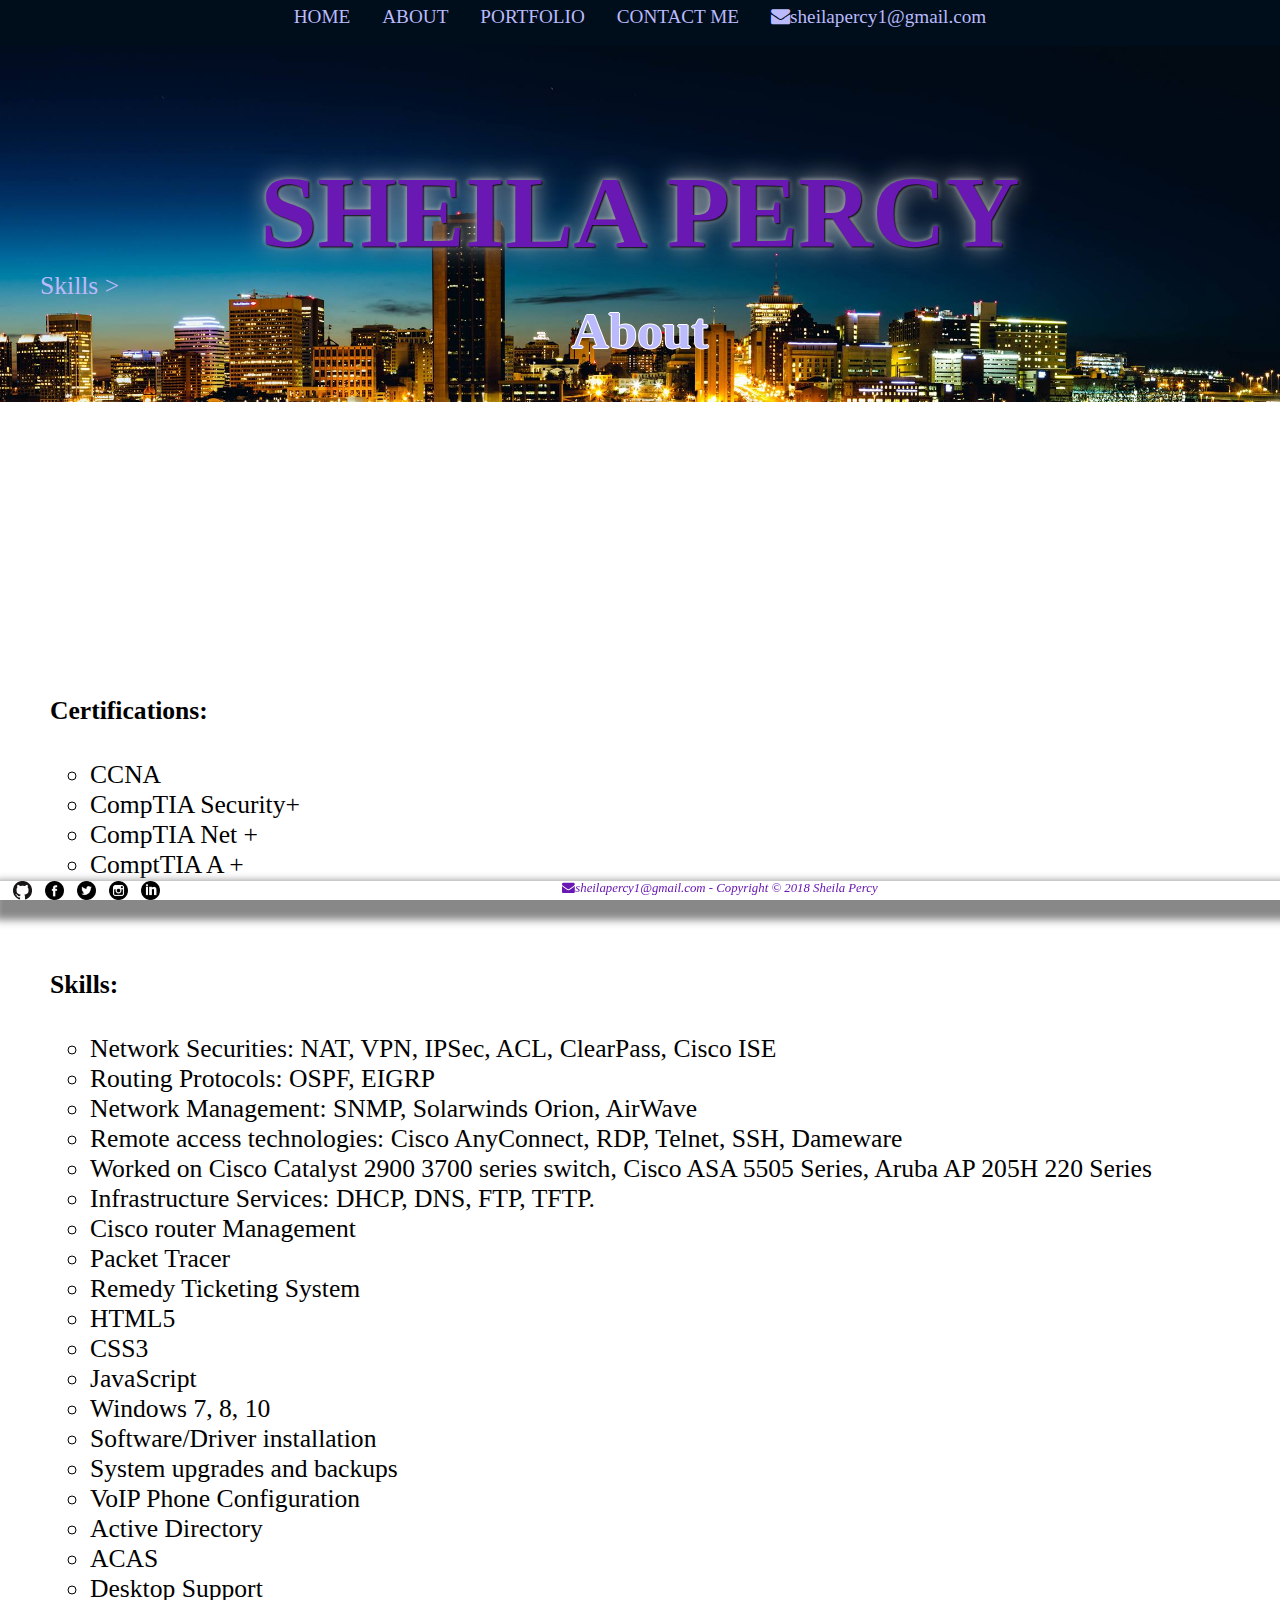
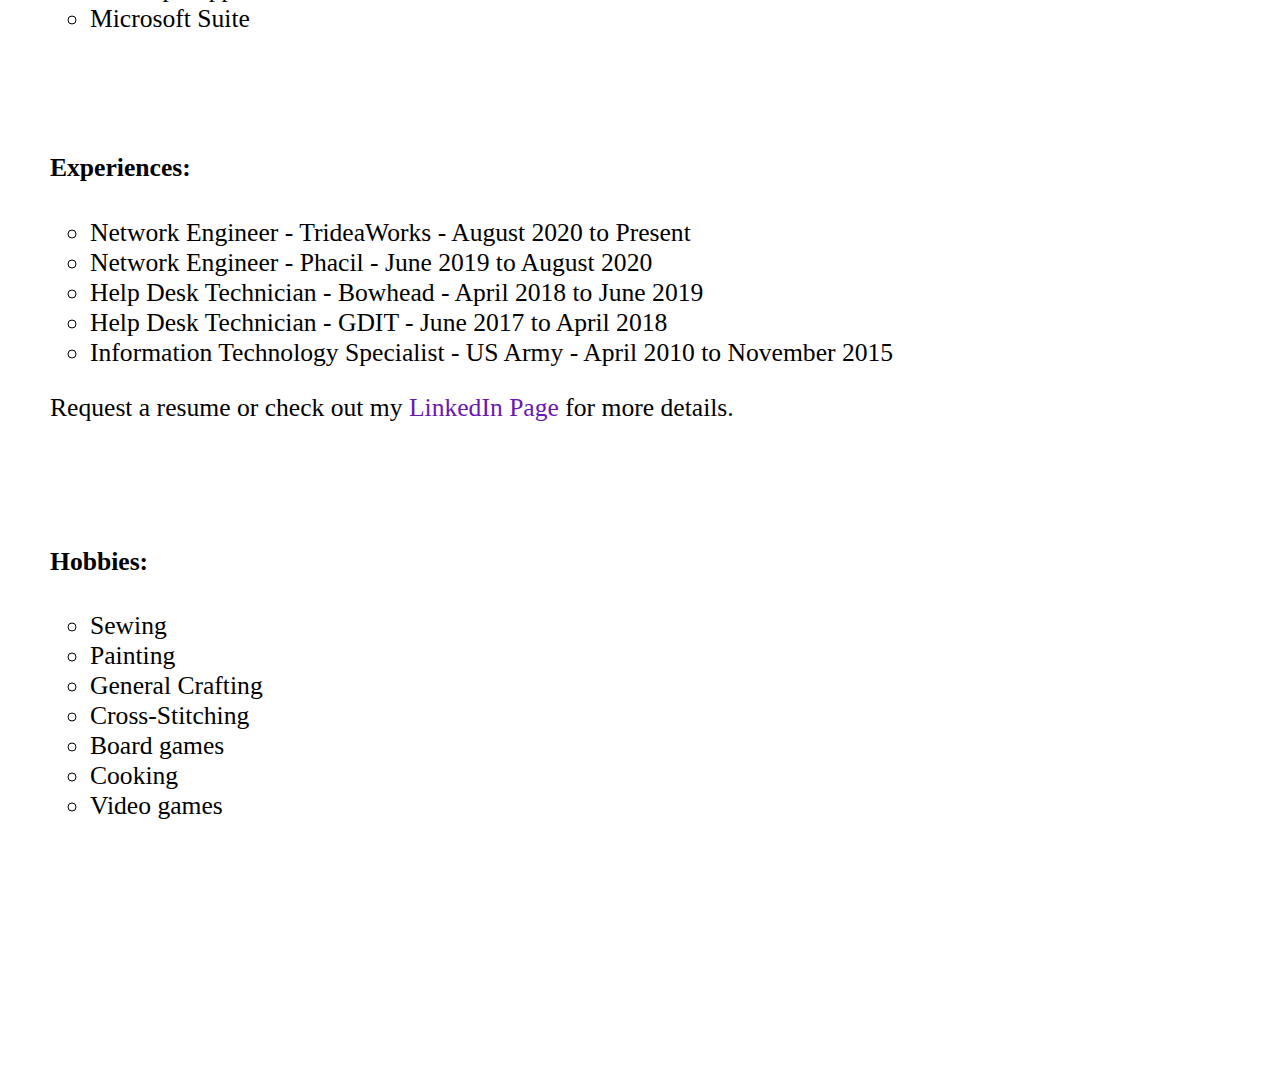
==== about.html @ fd315899 "Update about.html" ====
<!DOCTYPE html>

<html>

<head>
  <meta charset="UTF-8">
<title>Sheila Percy</title>
<meta name="description" content="Sheila Percy's professional portfolio."/>
<meta name="keywords" content=" network engineer, Sheila Percy, Fredericksburg, VA, Virginia, Spotsylvania"/>
<meta name="Author" content="Sheila Percy"/>
<meta name="Copyright" content="Copyright &copy; 2018 Sheila Percy"/>
<link rel="stylesheet" type="text/css" href="css/stylesheet.css">
<meta name="viewport" content="width=device-width, initial-scale=1">
<link rel="stylesheet"  href="https://cdnjs.cloudflare.com/ajax/libs/font-awesome/4.7.0/css/font-awesome.min.css">
<script src="https://ajax.googleapis.com/ajax/libs/jquery/3.3.1/jquery.min.js"></script>
<script src="js/jquery.js"></script>
<style>
body, html, .main {
   height: 100%;
}
section {
   min-height: 100%;
}
</style>
</head>

<body>

<div class="navbar">

      <a class="one" href="index.html">HOME</a>
      <a class="one" href="about.html">ABOUT</a>
      <a class="one" href="portfolio.html">PORTFOLIO</a>
      <a class="one" href="contact.html">CONTACT ME</a>
      <a class="one" href="mailto:sheilapercy1@gmail.com"><i class="fa fa-envelope"></i>sheilapercy1@gmail.com</a>
</div> <!--closing tag for navbar-->

<h1>SHEILA PERCY</h1>
<a class="three" href="#section2">  Skills ></a>
<h2>About</h2>



<div id="content" class="about">


<br>
<div class="main" id="section2"></div>
<br>
<h4>Certifications:</h4>
<ul style="list-style-type:circle">
  <li>CCNA</li>
  <li>CompTIA Security+</li>
  <li>CompTIA Net +</li>
  <li>ComptTIA A +</li>
</ul>
<br>
<h4>Skills:</h4>
<ul style="list-style-type:circle">
  <li>Network Securities: NAT, VPN, IPSec, ACL, ClearPass, Cisco ISE</li>
  <li>Routing Protocols: OSPF, EIGRP</li>
  <li>Network Management: SNMP, Solarwinds Orion, AirWave</li>
  <li>Remote access technologies:  Cisco AnyConnect, RDP, Telnet,  SSH, Dameware</li>
  <li>Worked on Cisco Catalyst 2900 3700 series switch, Cisco ASA 5505 Series, Aruba AP 205H 220 Series</li>
  <li>Infrastructure Services: DHCP, DNS, FTP, TFTP.</li>
  <li>Cisco router Management</li>
  <li>Packet Tracer</li>
  <li>Remedy Ticketing System</li>
  <li>HTML5</li>
  <li>CSS3</li>
  <li>JavaScript</li>
  <li>Windows 7, 8, 10</li>
  <li>Software/Driver installation</li>
  <li>System upgrades and backups</li>
  <li>VoIP Phone Configuration</li>
  <li>Active Directory</li>
  <li>ACAS</li>
  <li>Desktop Support</li>
  <li>Microsoft Suite</li>
</ul>
<br>
<br>
<h4>Experiences:</h4>
<ul style="list-style-type:circle">
<li>Network Engineer - TrideaWorks - August 2020 to Present</li>
<li>Network Engineer - Phacil - June 2019 to August 2020</li>
<li>Help Desk Technician - Bowhead - April 2018 to June 2019</li>
<li>Help Desk Technician - GDIT - June 2017 to April 2018</li>
<li>Information Technology Specialist - US Army - April 2010 to November 2015</li>
</ul>
Request a resume or check out my <a class="two" href="https://www.linkedin.com/in/sheila-percy-667b7618/">LinkedIn Page</a> for more details.
<br>
<br>
<br>
<br>
<h4>Hobbies:</h4>
<ul style="list-style-type:circle">
  <li>Sewing</li>
  <li>Painting</li>
  <li>General Crafting</li>
  <li>Cross-Stitching</li>
  <li>Board games</li>
  <li>Cooking</li>
  <li>Video games</li>
</ul>
<br>
</div>

<div id="footer">
  <a href="https://github.com/SelkieFaery">
    <img src="images/GitHub.png" alt="GitHub" id="social";>
  </a>
  <a href="https://www.facebook.com/Selkie.Faery">
    <img src="images/facebook.png" alt="Facebook" id="social";>
  </a>
  <a href="https://twitter.com/GwyllionFaery">
    <img src="images/twitter.png" alt="Twitter" id="social";>
  </a>
  <a href="https://www.instagram.com/selkie.faery/?hl=en">
    <img src="images/instagram.png" alt="Instragram" id="social";>
  </a>
  <a href="https://www.linkedin.com/in/sheila-percy-667b7618/">
    <img src="images/linkedin.png" alt="LinkedIn" id="social";>
  </a>
<a class="two" href="mailto:sheilapercy1@gmail.com"><i class="fa fa-envelope"></i>sheilapercy1@gmail.com</a> -
<i>Copyright &copy; 2018 Sheila Percy</i>
</div>
</body>
</html>
---- css/stylesheet.css ----
h1 {
    margin-top: 3vw;
    padding-top: 9vw;
	color: #6918B4;
      text-shadow: 1px 1px 2px black, 0 0 25px #C0C0C0, 0 0 5px #C0C0C0;
	text-align: center;
	font-size:8vw;
    margin-bottom: 00;
}


h2 {

	color: #babafc;
	text-align: center;
      text-shadow: -1px 0 white, 0 1px white, 1px 0 white, 0 -1px white;
	font-size: 4vw;
  margin-top: 0;
}

h3 {

	color: #babafc;
	text-align: center;
      text-shadow: -1px 0 white, 0 1px white, 1px 0 white, 0 -1px white;
	font-size: 3vw;
  margin-bottom: 300px;
  margin-top: 0;
}

html, body {
	margin:0;
	padding:0;
}

body, html {
    height: 100%;
}

body {
	font-size:2vw;
  background-image: url("../images/city2.jpeg");
  height: 80%;
  background-position: center;
  background-repeat: no-repeat;
  background-size: cover;
  background-attachment: fixed;
}

#content {

	color: black;
	background-color: white;
  padding-top:200px;
	padding-bottom:200px;
  padding-left: 50px;
  padding-right: 50px;
    font-size: 100%;
}
.centertext{
  	text-align: center;
}

.about {

}

#footer {

	color: #6918B4;
	font-size: 1vw;
	font-style: italic;
	text-align: center;
	bottom: 0;
	width: 100%;
    box-shadow: 5px 10px 8px 10px #888888;
    position: fixed;
    background-color: white;
}

#social {
	float: left;
  padding-left: 1vw;
    width: 1.5%;
    height: auto;
}


.navbar {
	width: 100%;
    text-align: center;
    position: fixed;
    padding-bottom: 16px;
    background-color: #000d1a;
    top: 0;

}

.navbar a {
    text-align: center;
    font-size: 1.5vw;
    padding: 1vw 1vw;
    text-decoration: none;
}

a.one:link {
    color: #babafc;
    text-decoration: none;

}

/* visited link */
a.one:visited {
    color: #babafc;
    text-decoration: none;
}

/* mouse over link */
a.one:hover {
    color: #6918B4;
    text-decoration: none;
}

a.two:link {
    color: #6918B4;
        text-decoration: none;
}

/* visited link */
a.two:visited {
    color: #6918B4;
        text-decoration: none;
}
/* mouse over link */
a.two:hover {
    color: #babafc;
        text-decoration: none;
}

a.three:link {
    color: #babafc;
    text-decoration: none;
  padding-left: 40px;
}

/* visited link */
a.three:visited {
    color: #babafc;
    text-decoration: none;
      padding-left: 40px;
}

/* mouse over link */
a.three:hover {
    color: #6918B4;
    text-decoration: none;
      padding-left: 40px;
}

table {
	font-family: Georgia;
	font-family: serif;
	font-size:2vw;
	text-align: left;

}

  table.center {
    margin-left:auto;
    margin-right:auto;
  }

th {
    padding: .2vw;
    	vertical-align: top;
}

.areaCode {
	width: 8%;
	margin-right: .3vw;
}

.phoneNumber {
	width: 20%;
}
.image2 {
	width: 40%;
	text-decoration: none;
    transition: transform .1s;
    border: 1px solid blue;
}
.image3 {
	width: 30%;
    border: 1px solid black;
}
.image4 {
	width: 45%;
    border: 1px solid black;
}
img.image2:hover {
    box-shadow: 0 4px 8px 0 rgba(0, 0, 0, 0.2), 0 6px 20px 0 rgba(0, 0, 0, 0.19);
    -ms-transform: scale(1.01); /* IE 9 */
    -webkit-transform: scale(1.01); /* Safari 3-8 */
    transform: scale(1.01);

}

.zip {
	width: 20%;
}

.comment-text-area {
float: left;
width:100%;
height: auto;
}
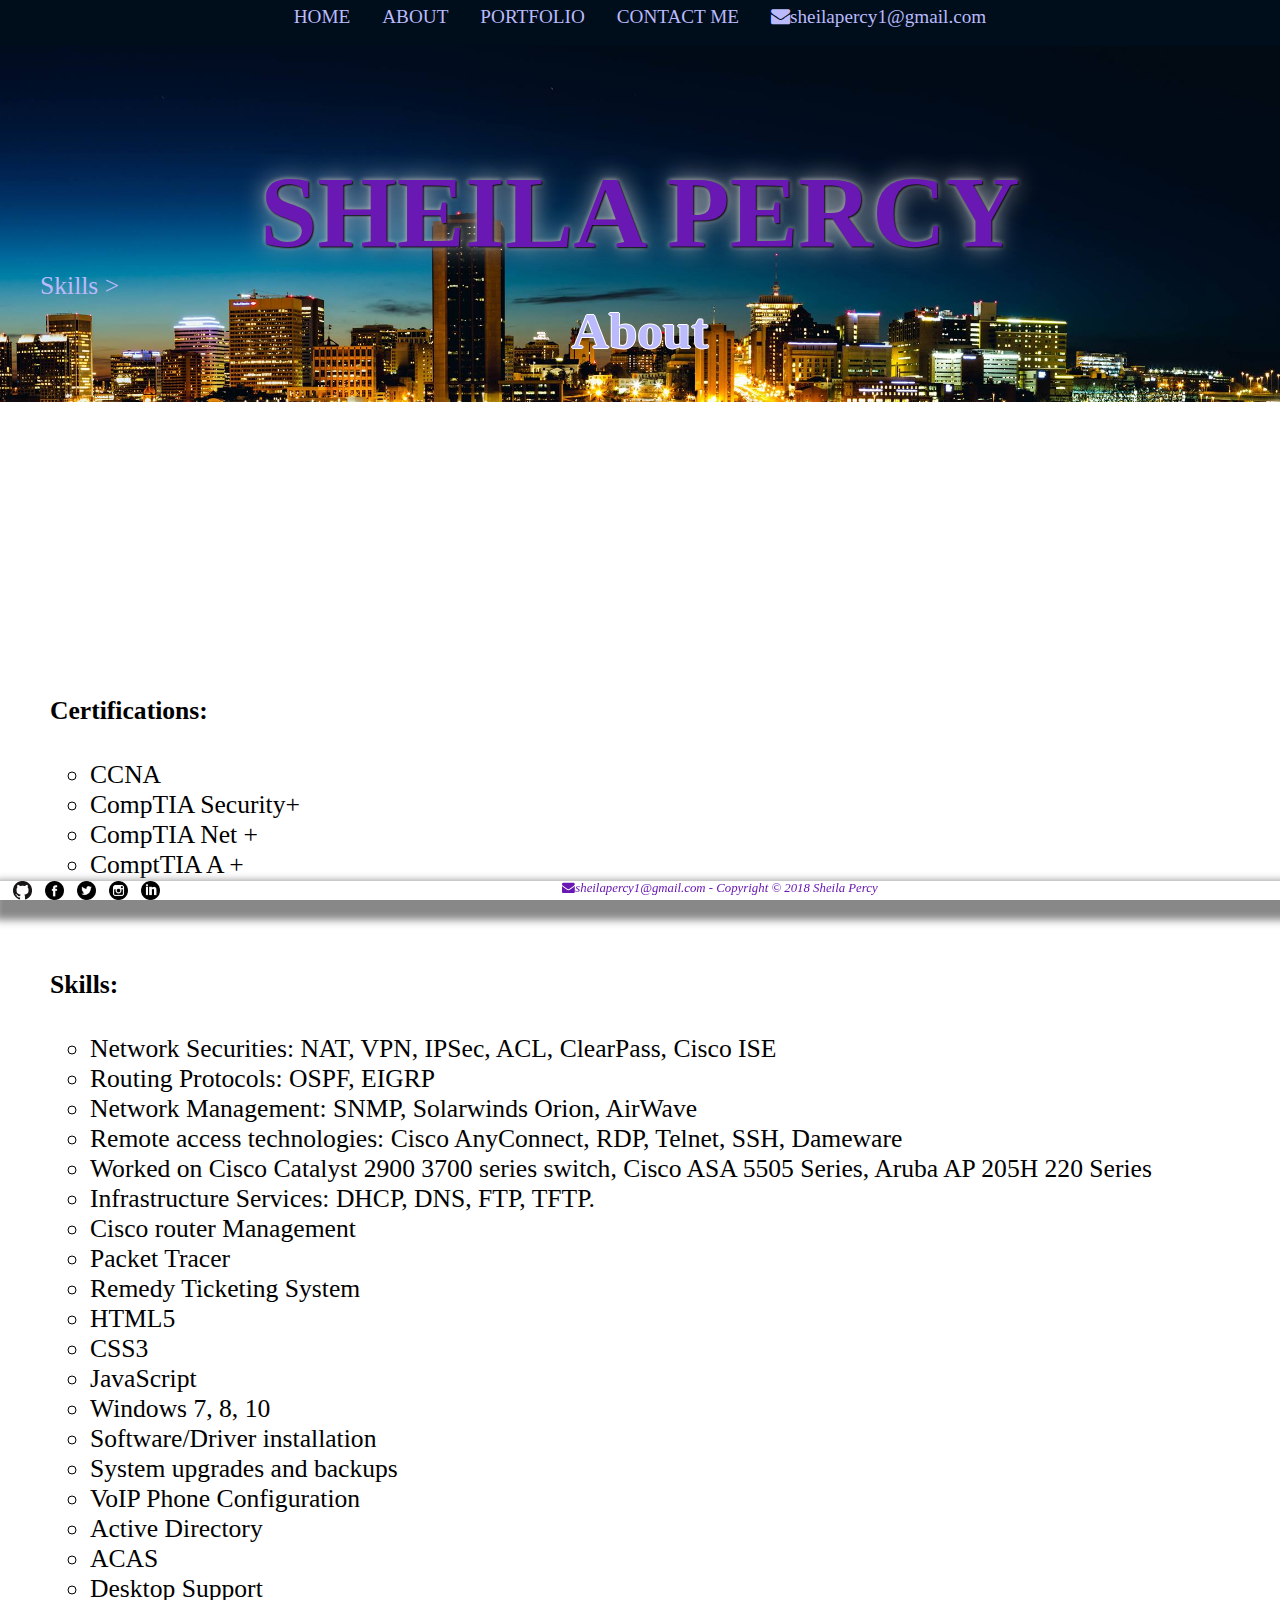
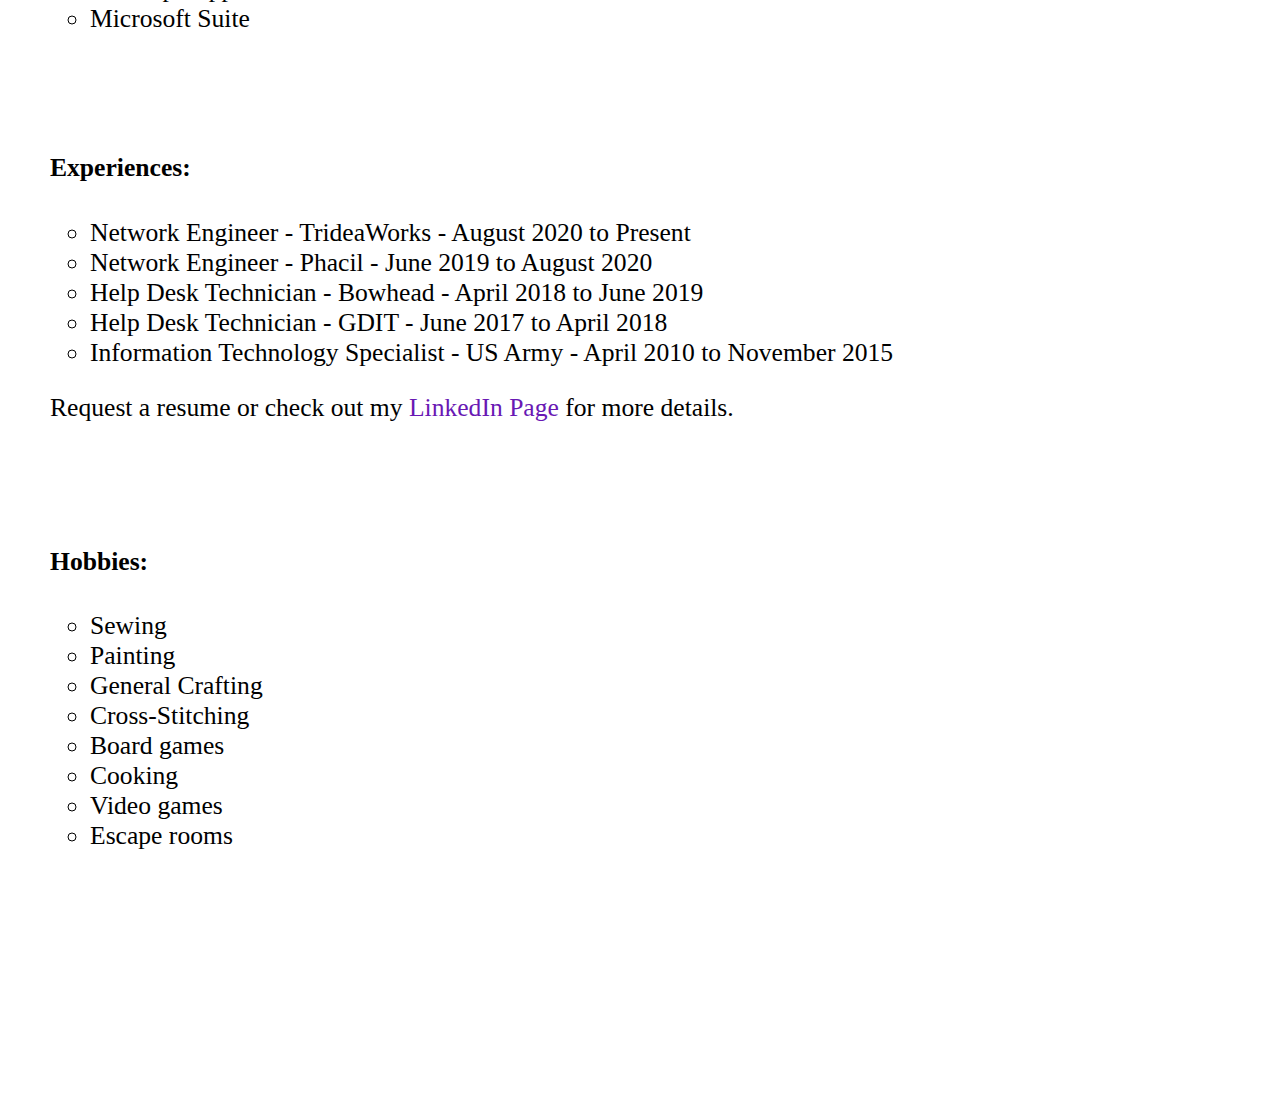
==== commit eda4adfe: "Update about.html" ====
--- a/about.html
+++ b/about.html
@@ -102,6 +102,7 @@
   <li>Board games</li>
   <li>Cooking</li>
   <li>Video games</li>
+  <li>Escape rooms</li>
 </ul>
 <br>
 </div>
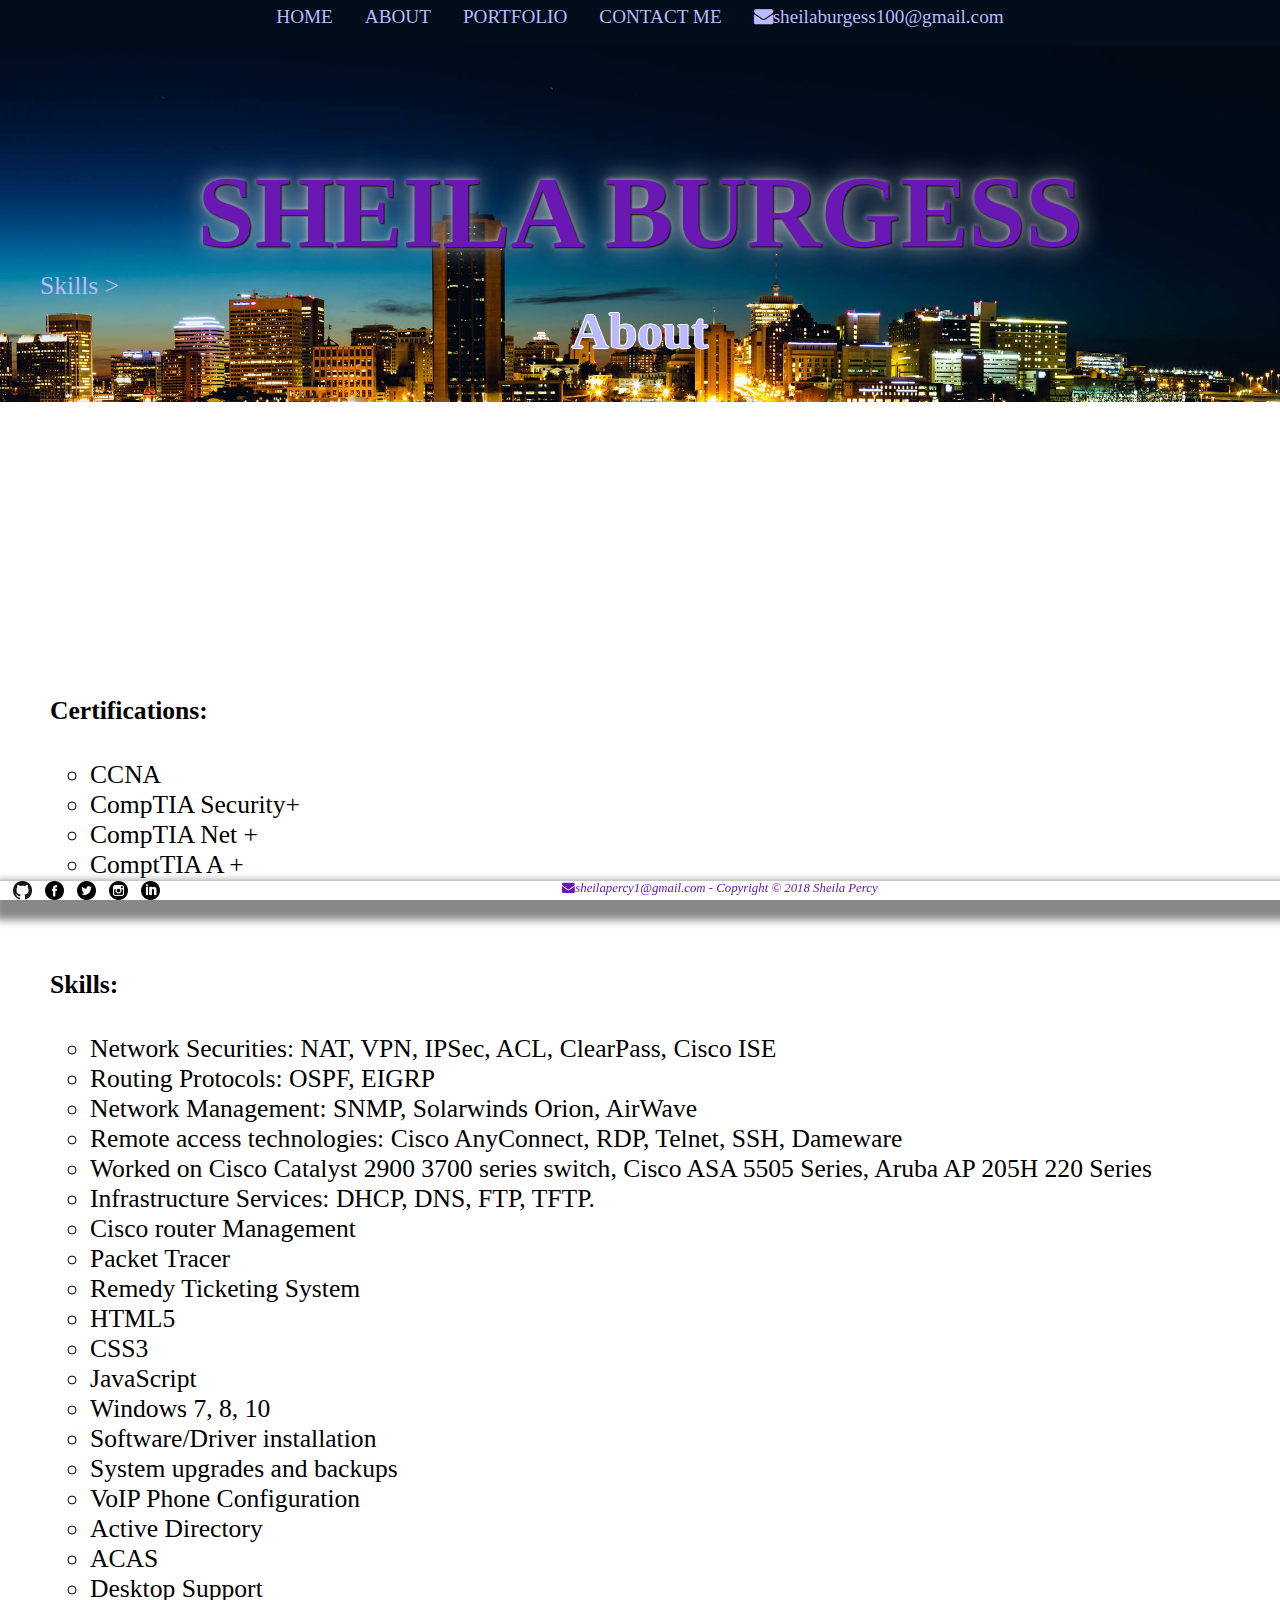
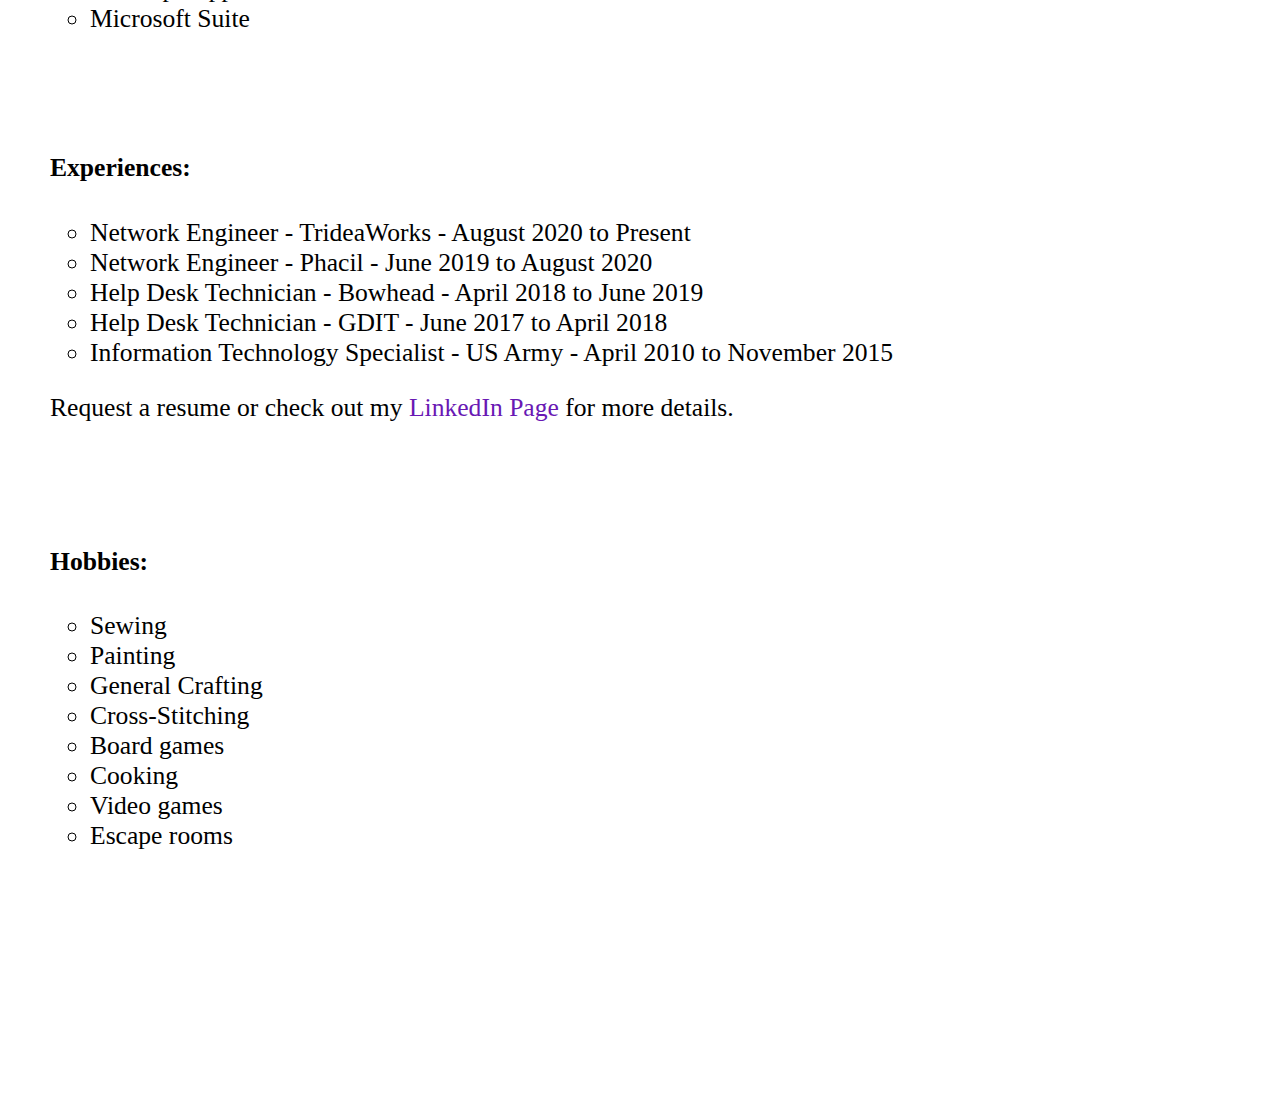
==== commit ed90bb33: "Update about.html" ====
--- a/about.html
+++ b/about.html
@@ -4,11 +4,11 @@
 
 <head>
   <meta charset="UTF-8">
-<title>Sheila Percy</title>
-<meta name="description" content="Sheila Percy's professional portfolio."/>
-<meta name="keywords" content=" network engineer, Sheila Percy, Fredericksburg, VA, Virginia, Spotsylvania"/>
-<meta name="Author" content="Sheila Percy"/>
-<meta name="Copyright" content="Copyright &copy; 2018 Sheila Percy"/>
+<title>Sheila Burgess</title>
+<meta name="description" content="Sheila Burgess's professional portfolio."/>
+<meta name="keywords" content=" network engineer, Sheila Burgess, Fredericksburg, VA, Virginia, Spotsylvania"/>
+<meta name="Author" content="Sheila Burgess"/>
+<meta name="Copyright" content="Copyright &copy; 2018 Sheila Burgess"/>
 <link rel="stylesheet" type="text/css" href="css/stylesheet.css">
 <meta name="viewport" content="width=device-width, initial-scale=1">
 <link rel="stylesheet"  href="https://cdnjs.cloudflare.com/ajax/libs/font-awesome/4.7.0/css/font-awesome.min.css">
@@ -32,10 +32,10 @@
       <a class="one" href="about.html">ABOUT</a>
       <a class="one" href="portfolio.html">PORTFOLIO</a>
       <a class="one" href="contact.html">CONTACT ME</a>
-      <a class="one" href="mailto:sheilapercy1@gmail.com"><i class="fa fa-envelope"></i>sheilapercy1@gmail.com</a>
+      <a class="one" href="mailto:sheilaburgess100@gmail.com"><i class="fa fa-envelope"></i>sheilaburgess100@gmail.com</a>
 </div> <!--closing tag for navbar-->
 
-<h1>SHEILA PERCY</h1>
+<h1>SHEILA BURGESS</h1>
 <a class="three" href="#section2">  Skills ></a>
 <h2>About</h2>
 
@@ -120,7 +120,7 @@
   <a href="https://www.instagram.com/selkie.faery/?hl=en">
     <img src="images/instagram.png" alt="Instragram" id="social";>
   </a>
-  <a href="https://www.linkedin.com/in/sheila-percy-667b7618/">
+  <a href="https://www.linkedin.com/in/sheilapercy123/">
     <img src="images/linkedin.png" alt="LinkedIn" id="social";>
   </a>
 <a class="two" href="mailto:sheilapercy1@gmail.com"><i class="fa fa-envelope"></i>sheilapercy1@gmail.com</a> -
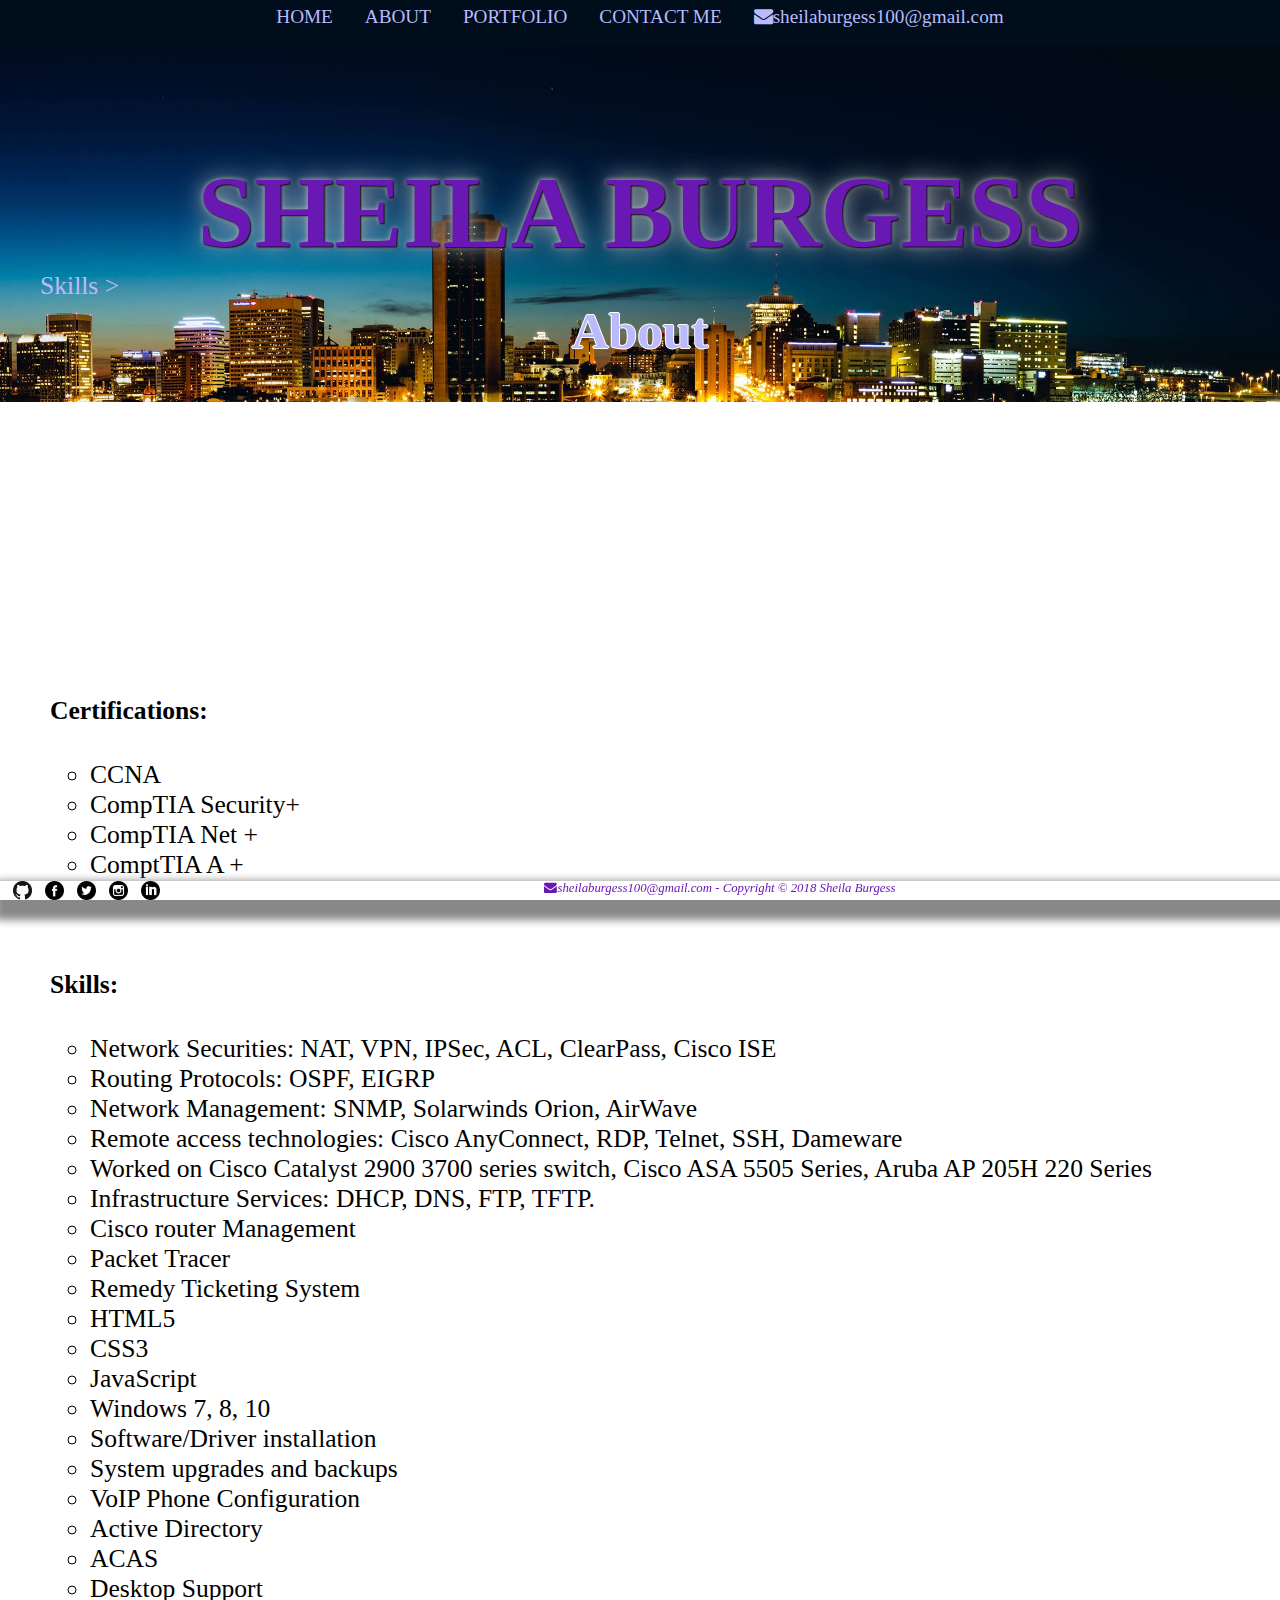
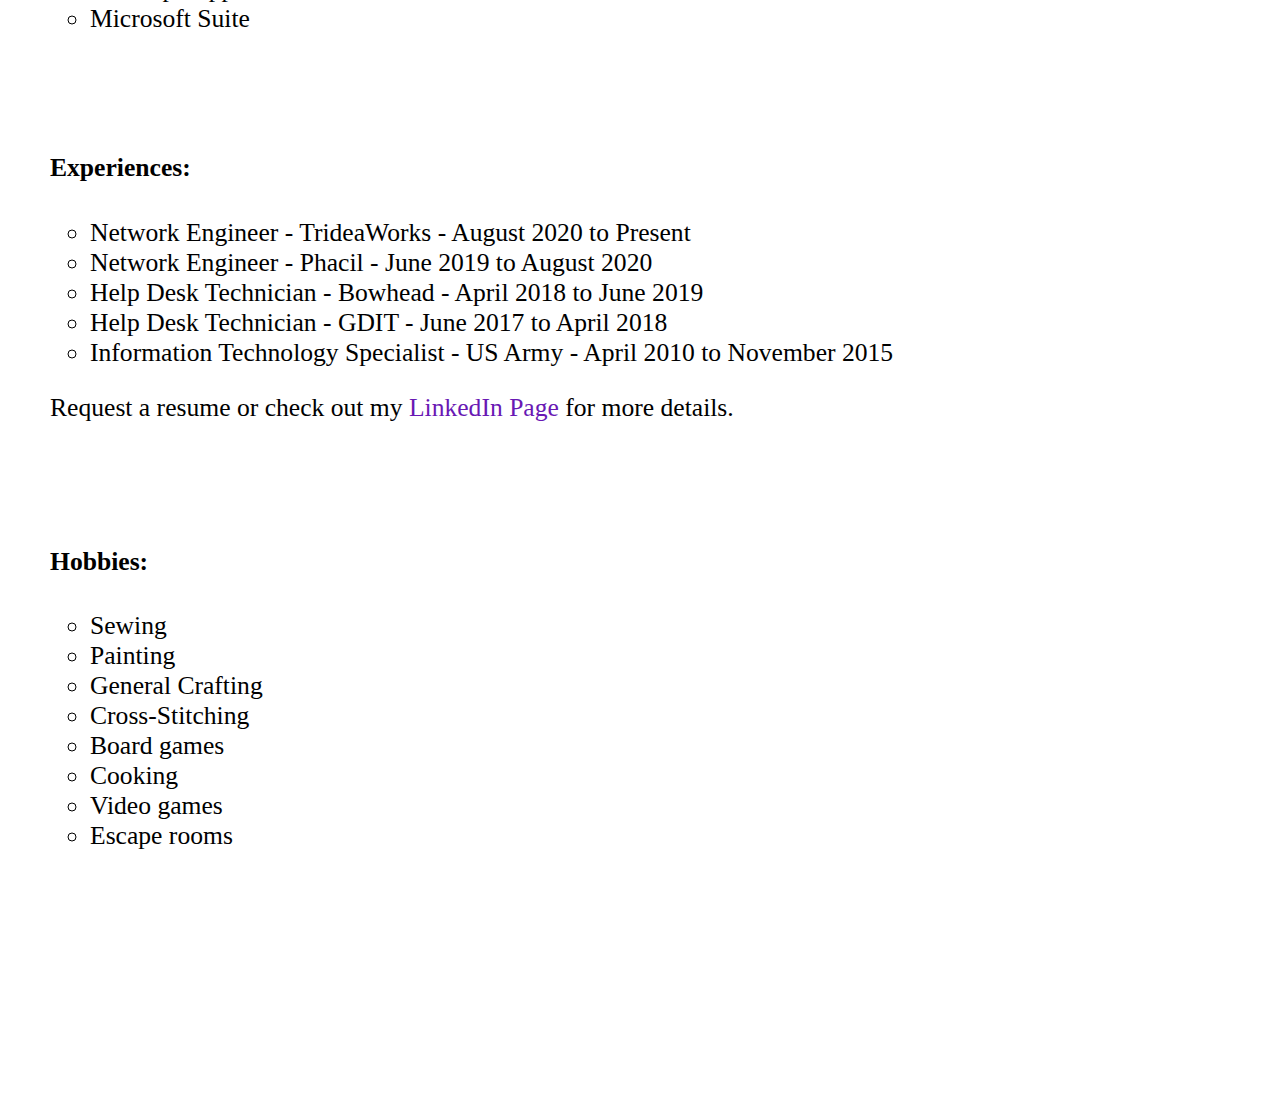
==== commit f978abd5: "Update about.html" ====
--- a/about.html
+++ b/about.html
@@ -88,7 +88,7 @@
 <li>Help Desk Technician - GDIT - June 2017 to April 2018</li>
 <li>Information Technology Specialist - US Army - April 2010 to November 2015</li>
 </ul>
-Request a resume or check out my <a class="two" href="https://www.linkedin.com/in/sheila-percy-667b7618/">LinkedIn Page</a> for more details.
+Request a resume or check out my <a class="two" href="https://www.linkedin.com/in/sheilaburgess/">LinkedIn Page</a> for more details.
 <br>
 <br>
 <br>
@@ -120,11 +120,11 @@
   <a href="https://www.instagram.com/selkie.faery/?hl=en">
     <img src="images/instagram.png" alt="Instragram" id="social";>
   </a>
-  <a href="https://www.linkedin.com/in/sheilapercy123/">
+  <a href="https://www.linkedin.com/in/sheilaburgess/">
     <img src="images/linkedin.png" alt="LinkedIn" id="social";>
   </a>
-<a class="two" href="mailto:sheilapercy1@gmail.com"><i class="fa fa-envelope"></i>sheilapercy1@gmail.com</a> -
-<i>Copyright &copy; 2018 Sheila Percy</i>
+<a class="two" href="mailto:sheilaburgess100@gmail.com"><i class="fa fa-envelope"></i>sheilaburgess100@gmail.com</a> -
+<i>Copyright &copy; 2018 Sheila Burgess</i>
 </div>
 </body>
 </html>
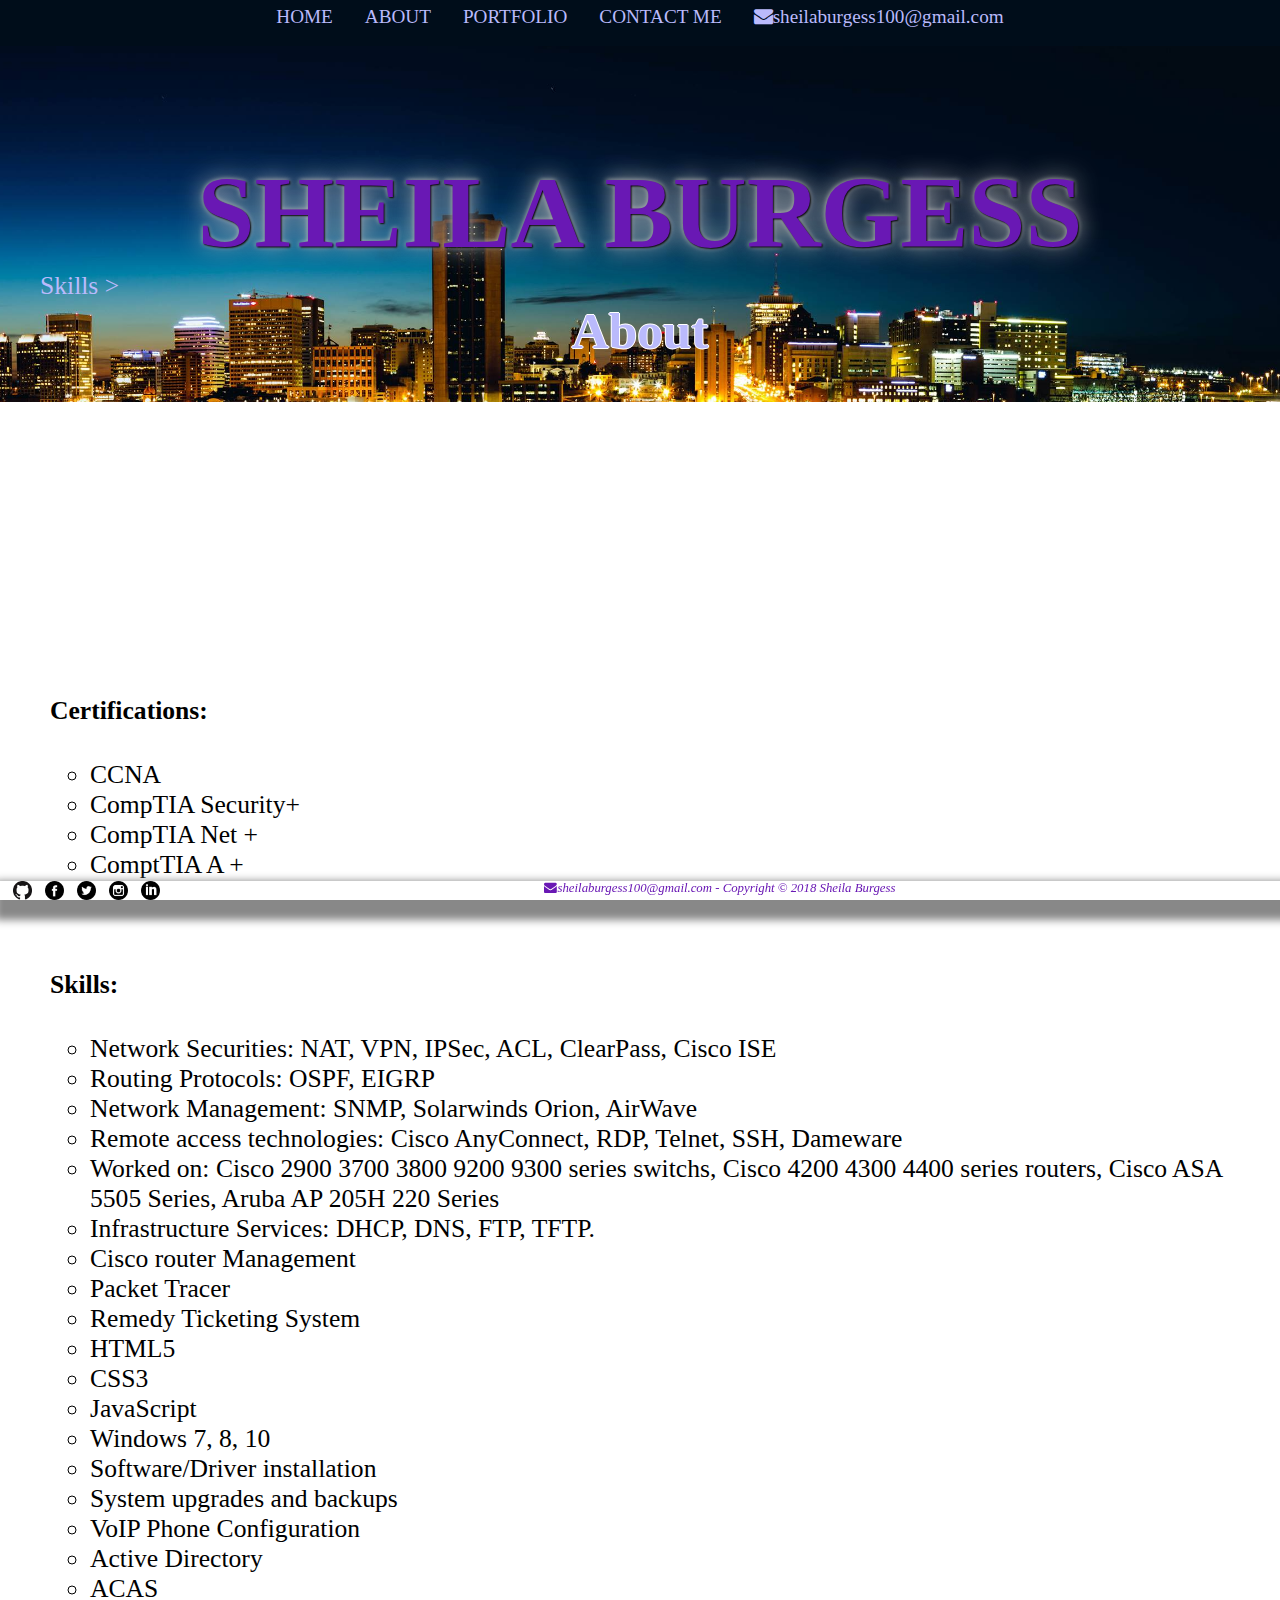
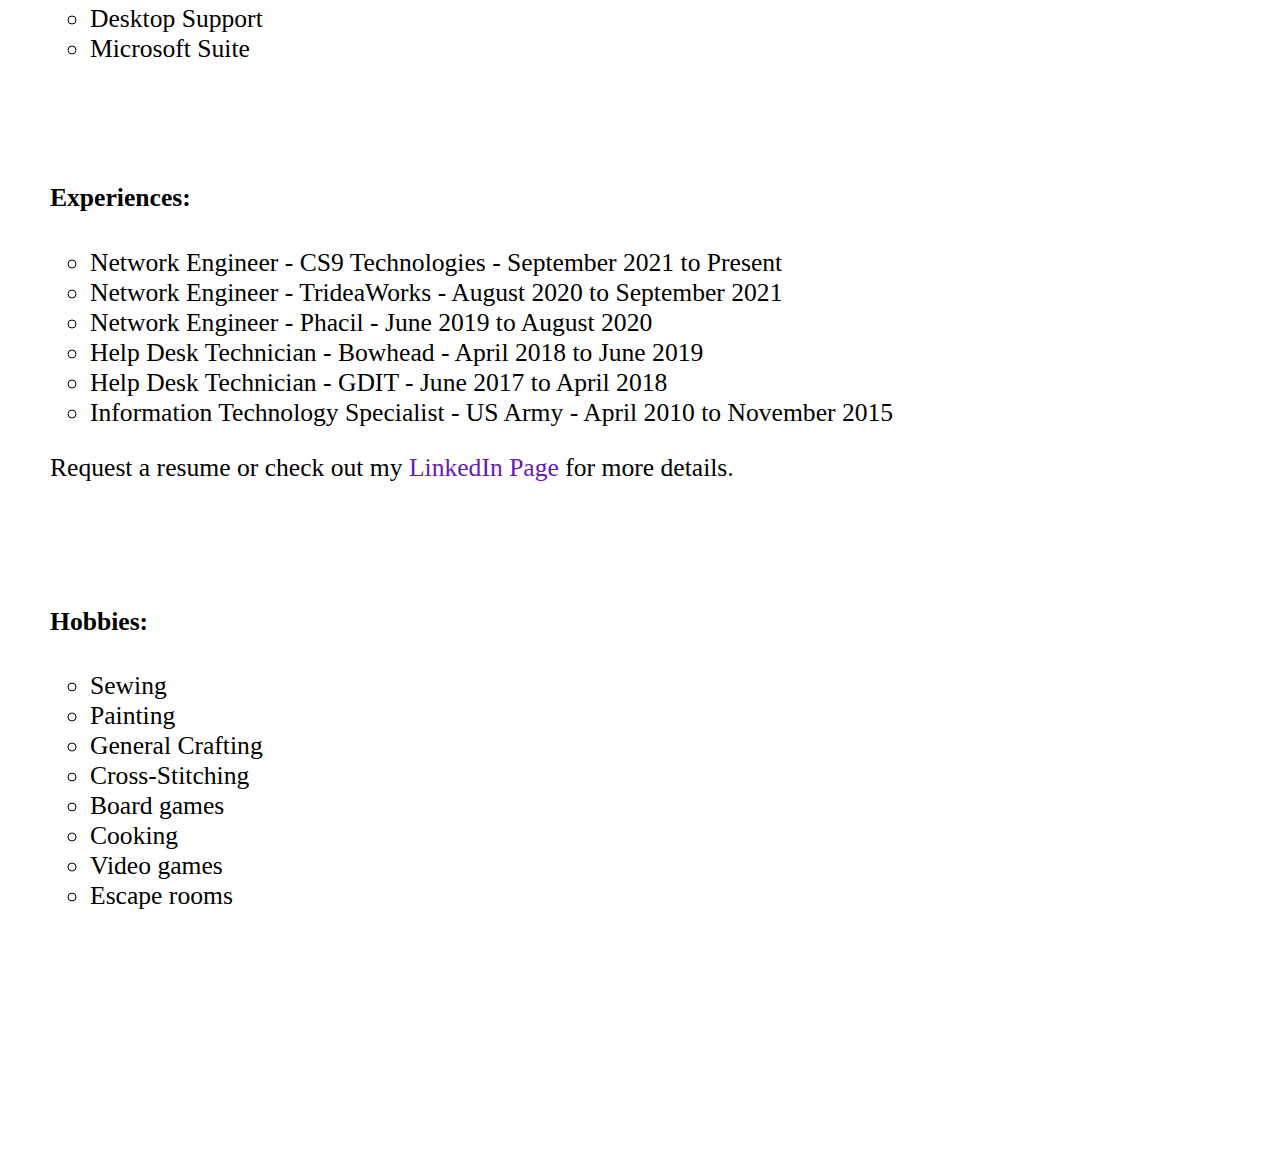
==== commit e4d4e7ee: "Update about.html" ====
--- a/about.html
+++ b/about.html
@@ -61,7 +61,7 @@
   <li>Routing Protocols: OSPF, EIGRP</li>
   <li>Network Management: SNMP, Solarwinds Orion, AirWave</li>
   <li>Remote access technologies:  Cisco AnyConnect, RDP, Telnet,  SSH, Dameware</li>
-  <li>Worked on Cisco Catalyst 2900 3700 series switch, Cisco ASA 5505 Series, Aruba AP 205H 220 Series</li>
+  <li>Worked on: Cisco 2900 3700 3800 9200 9300 series switchs, Cisco 4200 4300 4400 series routers, Cisco ASA 5505 Series, Aruba AP 205H 220 Series</li>
   <li>Infrastructure Services: DHCP, DNS, FTP, TFTP.</li>
   <li>Cisco router Management</li>
   <li>Packet Tracer</li>
@@ -82,7 +82,8 @@
 <br>
 <h4>Experiences:</h4>
 <ul style="list-style-type:circle">
-<li>Network Engineer - TrideaWorks - August 2020 to Present</li>
+<li>Network Engineer - CS9 Technologies - September 2021 to Present</li> 
+<li>Network Engineer - TrideaWorks - August 2020 to September 2021</li>
 <li>Network Engineer - Phacil - June 2019 to August 2020</li>
 <li>Help Desk Technician - Bowhead - April 2018 to June 2019</li>
 <li>Help Desk Technician - GDIT - June 2017 to April 2018</li>
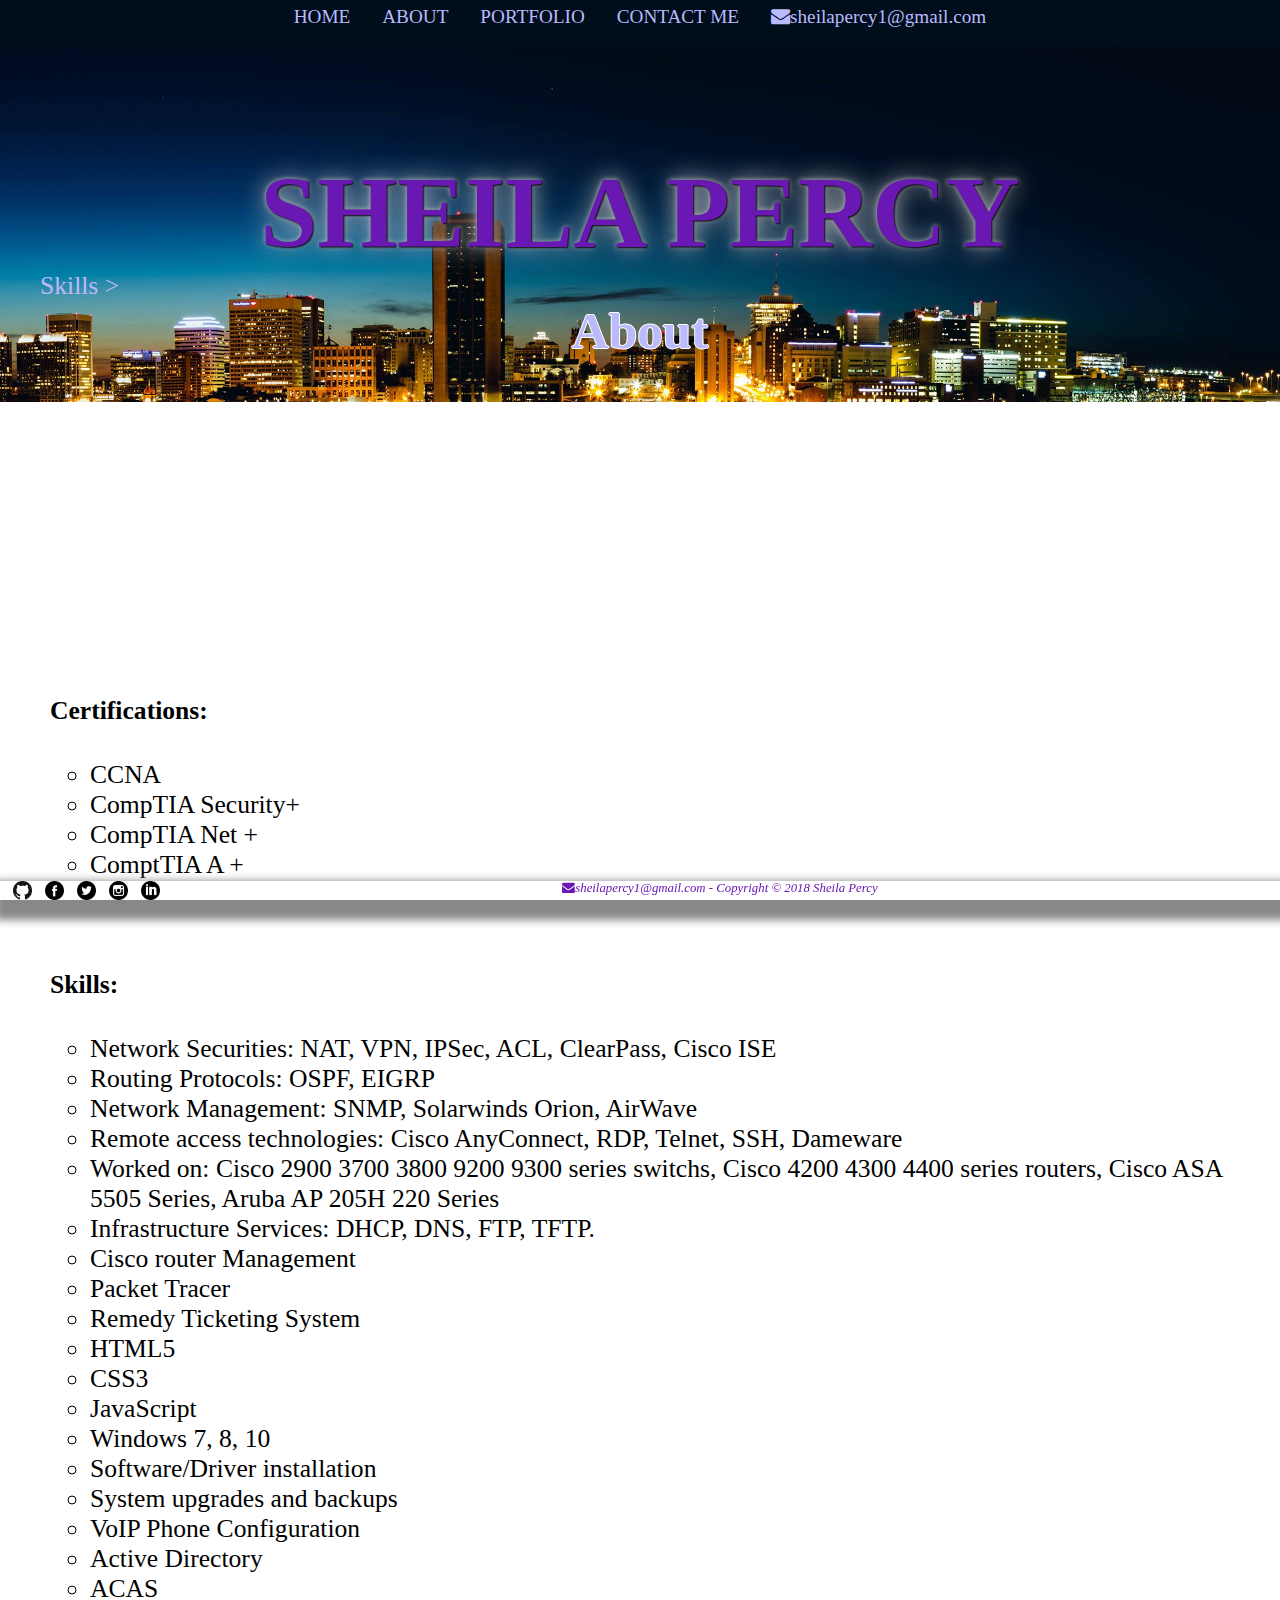
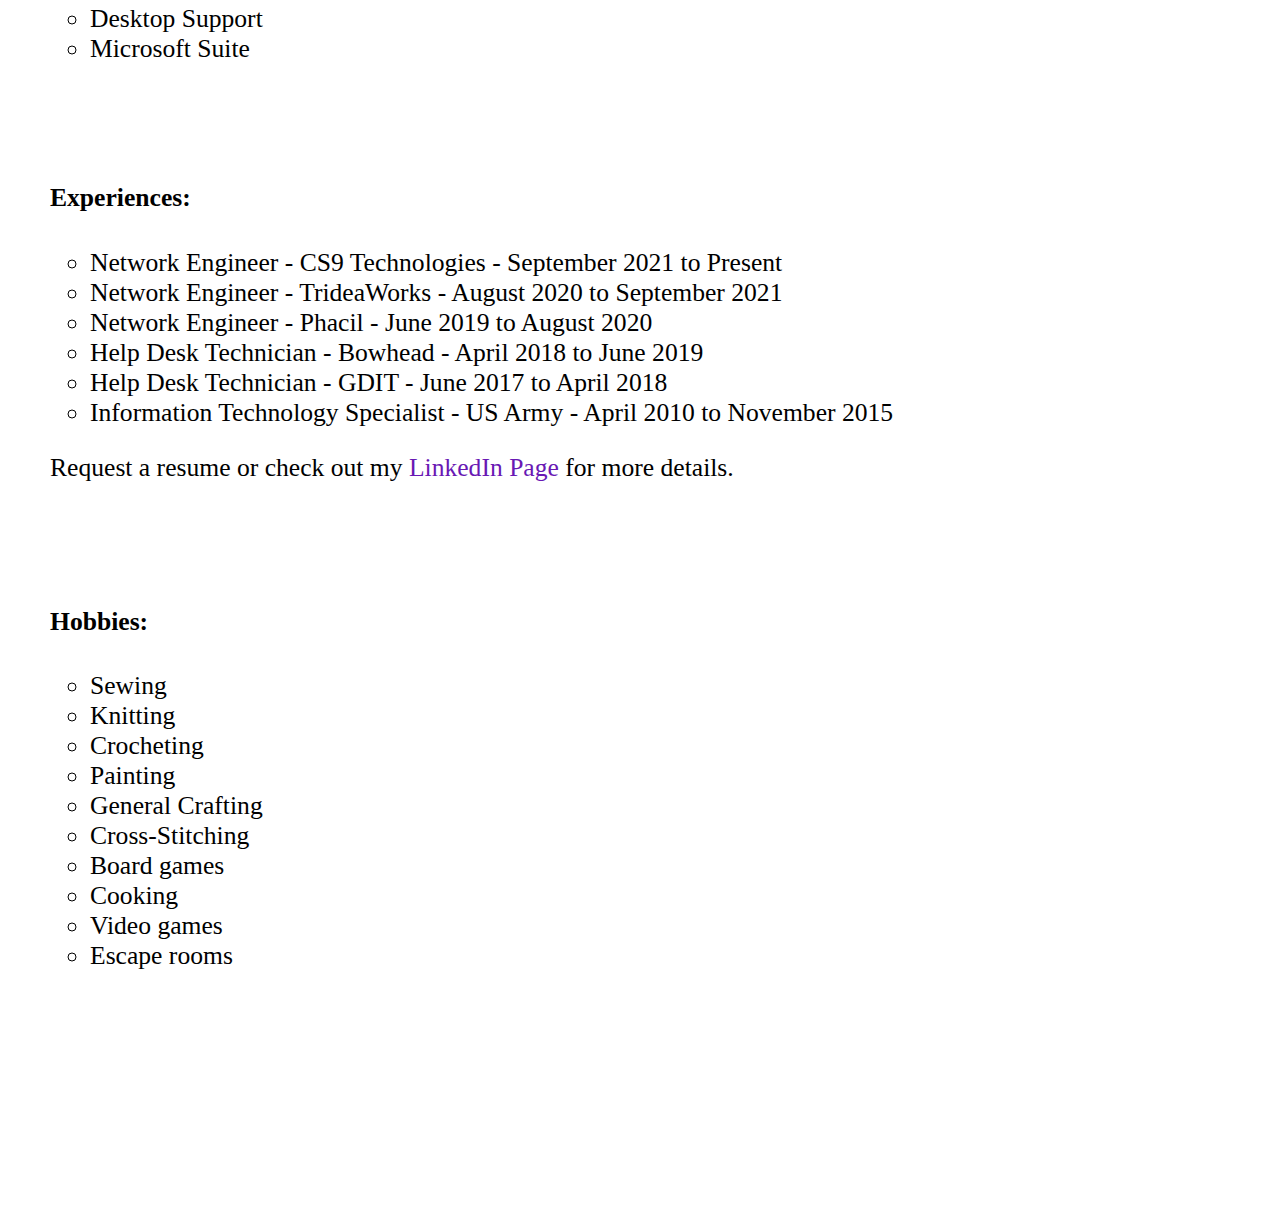
==== commit 4454bf26: "Update about.html" ====
--- a/about.html
+++ b/about.html
@@ -4,11 +4,11 @@
 
 <head>
   <meta charset="UTF-8">
-<title>Sheila Burgess</title>
-<meta name="description" content="Sheila Burgess's professional portfolio."/>
-<meta name="keywords" content=" network engineer, Sheila Burgess, Fredericksburg, VA, Virginia, Spotsylvania"/>
-<meta name="Author" content="Sheila Burgess"/>
-<meta name="Copyright" content="Copyright &copy; 2018 Sheila Burgess"/>
+<title>Sheila Percy</title>
+<meta name="description" content="Sheila Percy's professional portfolio."/>
+<meta name="keywords" content=" network engineer, Sheila Percy, Stafford, VA, Virginia, Quantico"/>
+<meta name="Author" content="Sheila Percy"/>
+<meta name="Copyright" content="Copyright &copy; 2018 Sheila Percy"/>
 <link rel="stylesheet" type="text/css" href="css/stylesheet.css">
 <meta name="viewport" content="width=device-width, initial-scale=1">
 <link rel="stylesheet"  href="https://cdnjs.cloudflare.com/ajax/libs/font-awesome/4.7.0/css/font-awesome.min.css">
@@ -32,10 +32,10 @@
       <a class="one" href="about.html">ABOUT</a>
       <a class="one" href="portfolio.html">PORTFOLIO</a>
       <a class="one" href="contact.html">CONTACT ME</a>
-      <a class="one" href="mailto:sheilaburgess100@gmail.com"><i class="fa fa-envelope"></i>sheilaburgess100@gmail.com</a>
+      <a class="one" href="mailto:sheilapercy1@gmail.com"><i class="fa fa-envelope"></i>sheilapercy1@gmail.com</a>
 </div> <!--closing tag for navbar-->
 
-<h1>SHEILA BURGESS</h1>
+<h1>SHEILA PERCY</h1>
 <a class="three" href="#section2">  Skills ></a>
 <h2>About</h2>
 
@@ -97,6 +97,8 @@
 <h4>Hobbies:</h4>
 <ul style="list-style-type:circle">
   <li>Sewing</li>
+  <li>Knitting</li>
+  <li>Crocheting</li>
   <li>Painting</li>
   <li>General Crafting</li>
   <li>Cross-Stitching</li>
@@ -124,8 +126,8 @@
   <a href="https://www.linkedin.com/in/sheilaburgess/">
     <img src="images/linkedin.png" alt="LinkedIn" id="social";>
   </a>
-<a class="two" href="mailto:sheilaburgess100@gmail.com"><i class="fa fa-envelope"></i>sheilaburgess100@gmail.com</a> -
-<i>Copyright &copy; 2018 Sheila Burgess</i>
+<a class="two" href="mailto:sheilapercy1@gmail.com"><i class="fa fa-envelope"></i>sheilapercy1@gmail.com</a> -
+<i>Copyright &copy; 2018 Sheila Percy</i>
 </div>
 </body>
 </html>
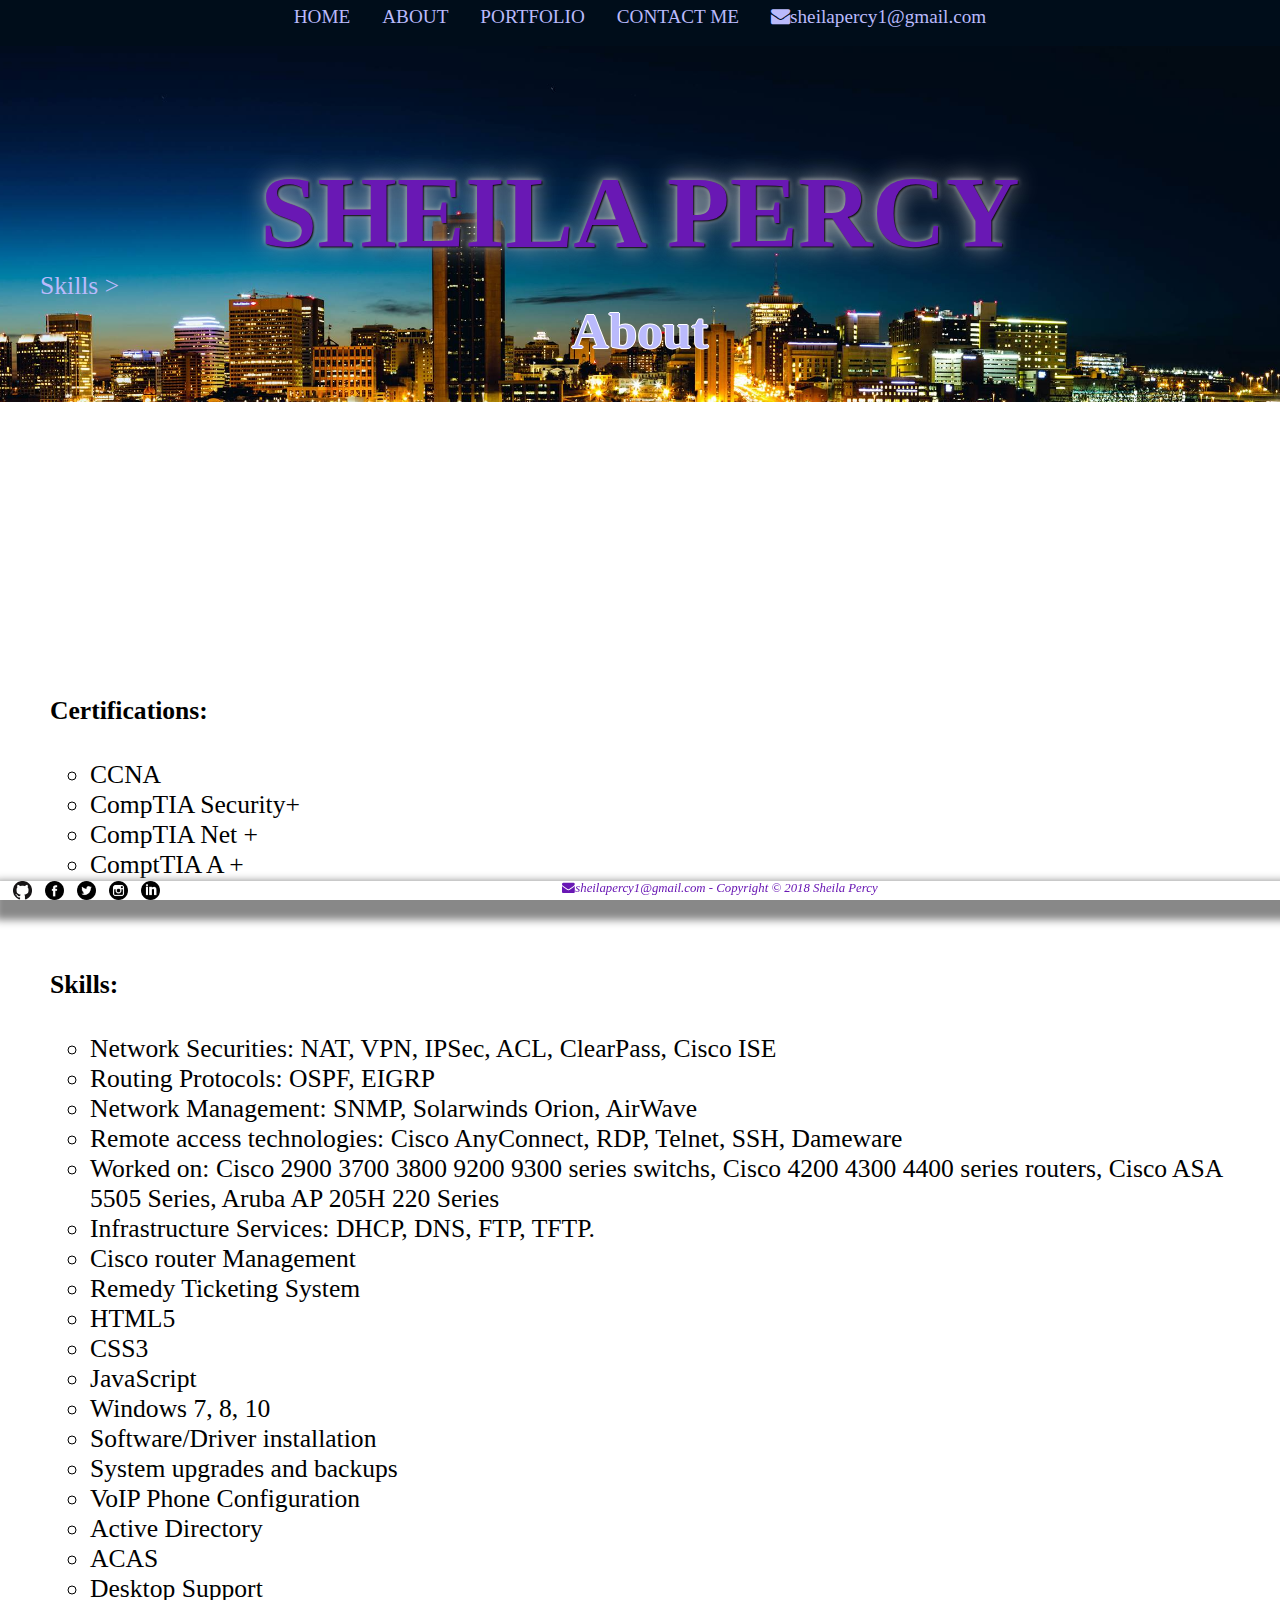
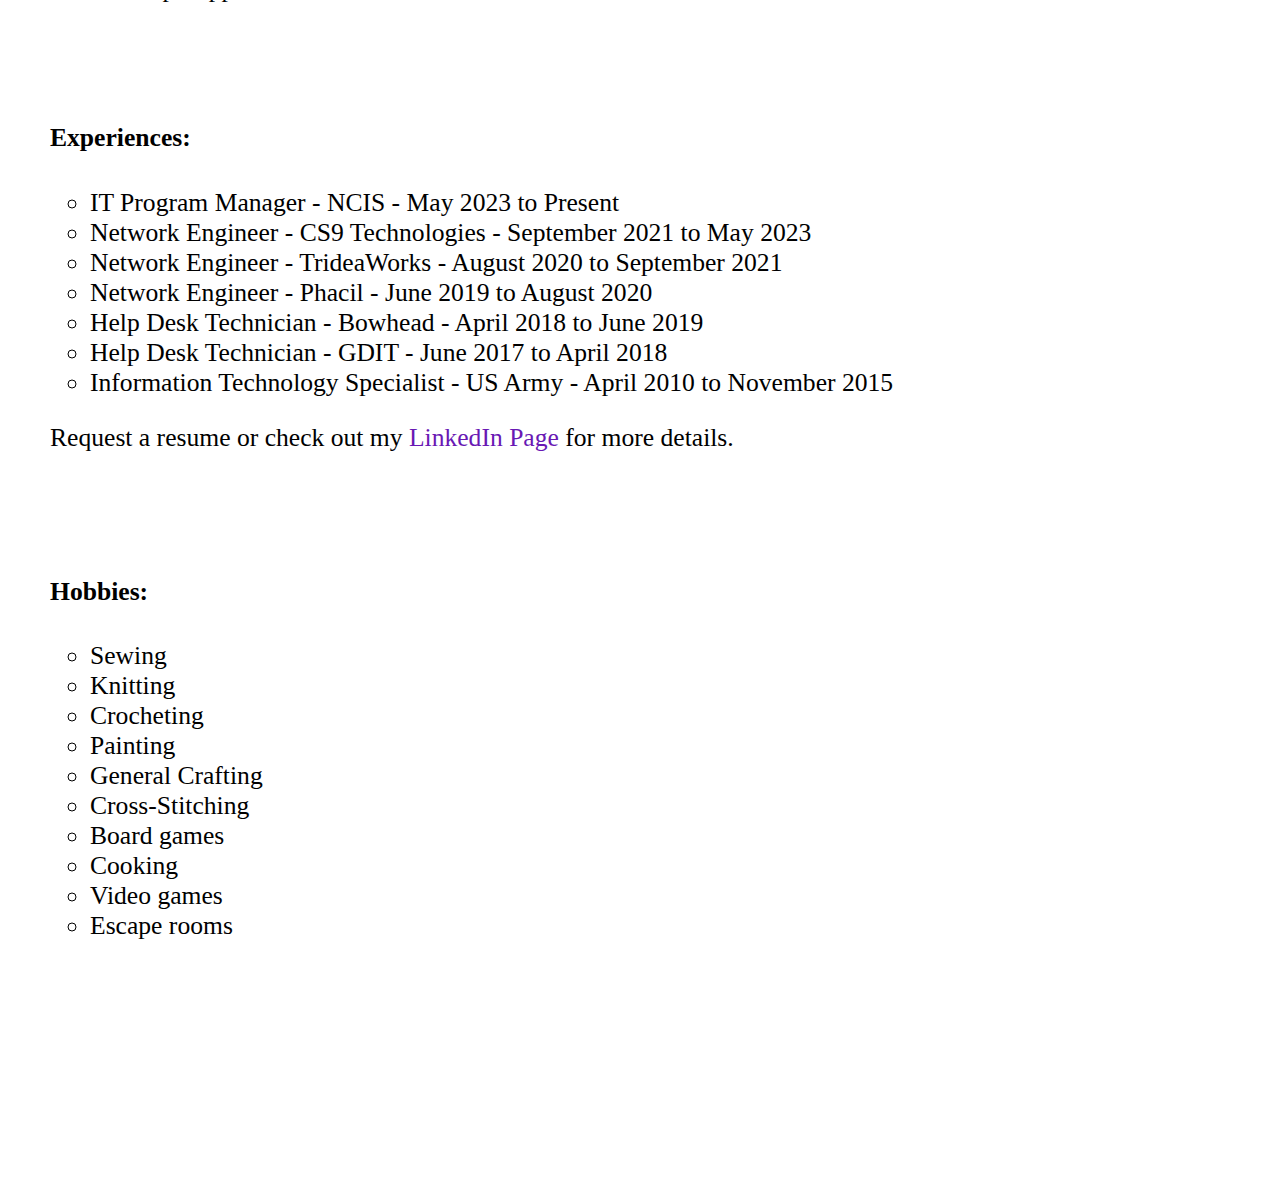
==== commit 14f0ce23: "Update about.html" ====
--- a/about.html
+++ b/about.html
@@ -6,7 +6,7 @@
   <meta charset="UTF-8">
 <title>Sheila Percy</title>
 <meta name="description" content="Sheila Percy's professional portfolio."/>
-<meta name="keywords" content=" network engineer, Sheila Percy, Stafford, VA, Virginia, Quantico"/>
+<meta name="keywords" content=" network engineer, IT Project Manager, Sheila Percy, Stafford, VA, Virginia, Quantico"/>
 <meta name="Author" content="Sheila Percy"/>
 <meta name="Copyright" content="Copyright &copy; 2018 Sheila Percy"/>
 <link rel="stylesheet" type="text/css" href="css/stylesheet.css">
@@ -64,7 +64,6 @@
   <li>Worked on: Cisco 2900 3700 3800 9200 9300 series switchs, Cisco 4200 4300 4400 series routers, Cisco ASA 5505 Series, Aruba AP 205H 220 Series</li>
   <li>Infrastructure Services: DHCP, DNS, FTP, TFTP.</li>
   <li>Cisco router Management</li>
-  <li>Packet Tracer</li>
   <li>Remedy Ticketing System</li>
   <li>HTML5</li>
   <li>CSS3</li>
@@ -76,13 +75,13 @@
   <li>Active Directory</li>
   <li>ACAS</li>
   <li>Desktop Support</li>
-  <li>Microsoft Suite</li>
 </ul>
 <br>
 <br>
 <h4>Experiences:</h4>
 <ul style="list-style-type:circle">
-<li>Network Engineer - CS9 Technologies - September 2021 to Present</li> 
+<li>IT Program Manager - NCIS - May 2023 to Present</li>
+<li>Network Engineer - CS9 Technologies - September 2021 to May 2023</li> 
 <li>Network Engineer - TrideaWorks - August 2020 to September 2021</li>
 <li>Network Engineer - Phacil - June 2019 to August 2020</li>
 <li>Help Desk Technician - Bowhead - April 2018 to June 2019</li>
